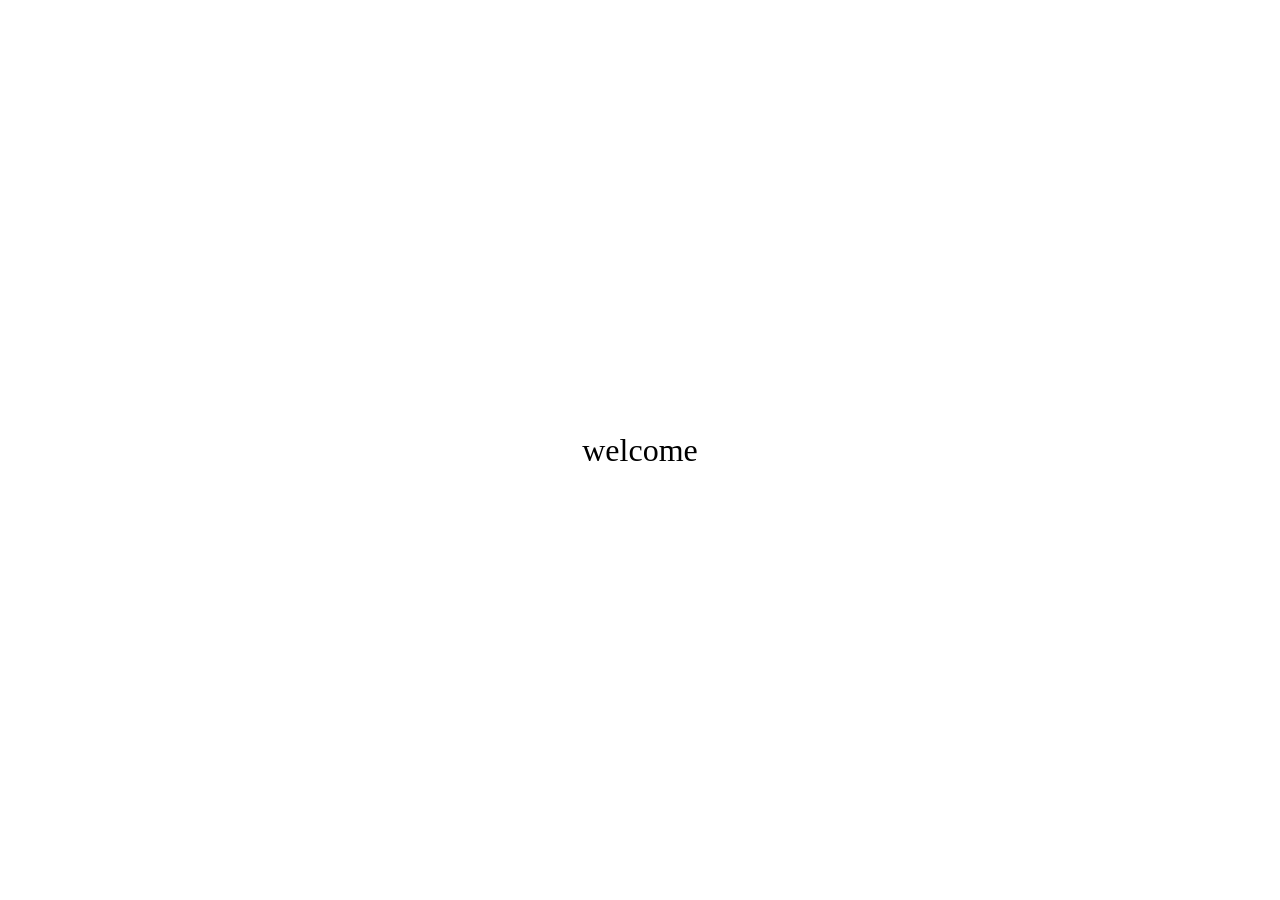
==== static/index.html @ 519a96f6 "add index html" ====
<!doctype html>
<html lang="en">
  <head>
    <meta charset="UTF-8" />
    <meta name="viewport" content="width=device-width, initial-scale=1.0" />
    <title>toxx.dev</title>
    <link rel="stylesheet" href="/style.css" />
    <style>
      body {
        display: flex;
        justify-content: center;
        align-items: center;
        height: 100vh;
        max-width: none;
        margin: 0;
        padding: 0;
      }
      p {
        font-size: 2rem;
      }
    </style>
  </head>
  <body>
    <p>welcome</p>
  </body>
</html>
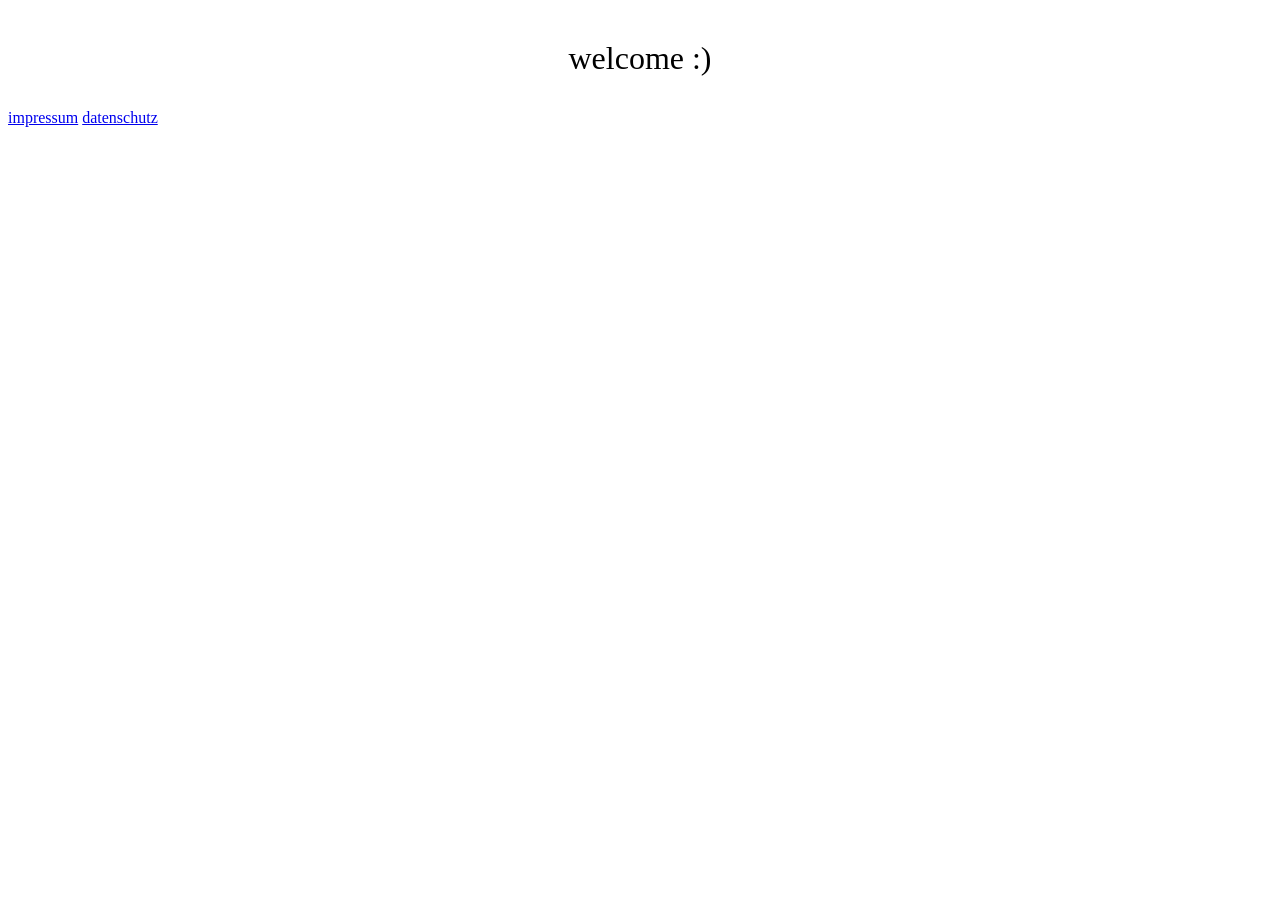
==== commit fbfa6df1: "adjust styling" ====
--- a/static/index.html
+++ b/static/index.html
@@ -6,14 +6,9 @@
     <title>toxx.dev</title>
     <link rel="stylesheet" href="/style.css" />
     <style>
-      body {
-        display: flex;
-        justify-content: center;
-        align-items: center;
-        height: 100vh;
-        max-width: none;
-        margin: 0;
-        padding: 0;
+      main {
+        display: grid;
+        place-items: center;
       }
       p {
         font-size: 2rem;
@@ -21,6 +16,12 @@
     </style>
   </head>
   <body>
-    <p>welcome</p>
+    <main>
+      <p>welcome :)</p>
+    </main>
+    <footer>
+      <a href="/impressum">impressum</a>
+      <a href="/datenschutz">datenschutz</a>
+    </footer>
   </body>
 </html>
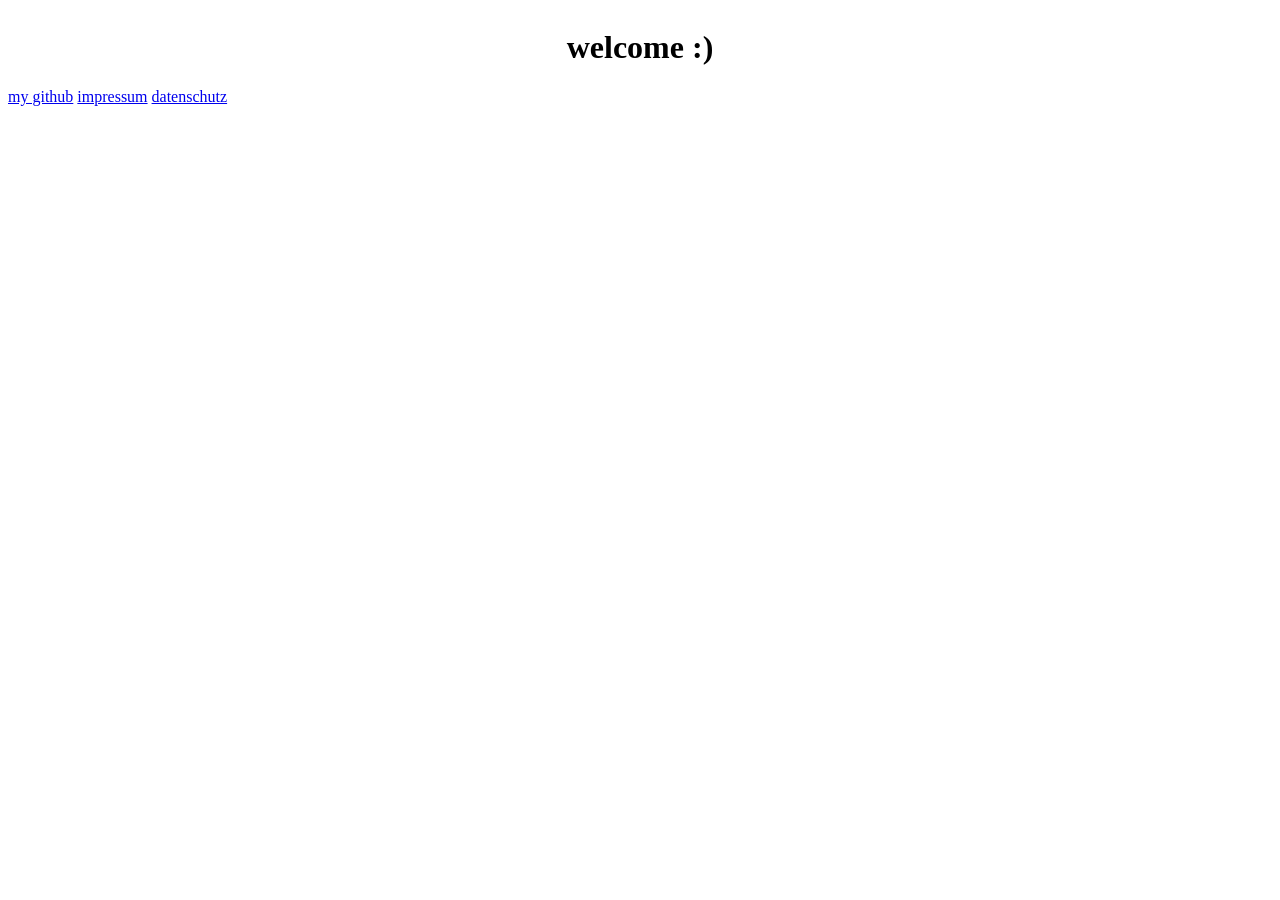
==== commit 2f314153: "add github" ====
--- a/static/index.html
+++ b/static/index.html
@@ -17,9 +17,10 @@
   </head>
   <body>
     <main>
-      <p>welcome :)</p>
+        <h1>welcome :)</h1>
     </main>
     <footer>
+      <a href=https://github.com/toxx1220> my github</a>
       <a href="/impressum">impressum</a>
       <a href="/datenschutz">datenschutz</a>
     </footer>
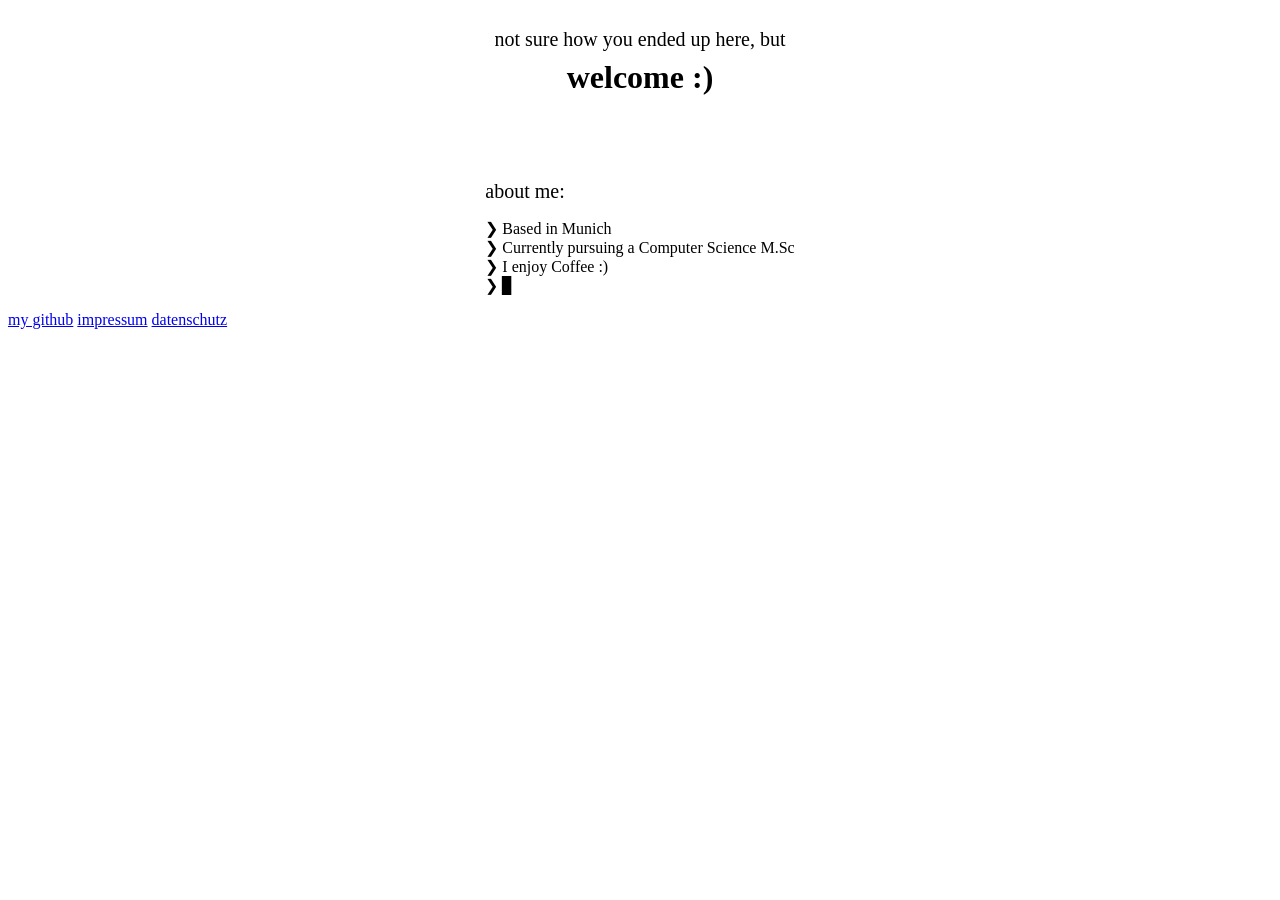
==== commit 3118e8c5: "add some content to index.html :)" ====
--- a/static/index.html
+++ b/static/index.html
@@ -9,18 +9,64 @@
       main {
         display: grid;
         place-items: center;
+        align-content: center;
+        row-gap: 4rem;
       }
+
+      .header-div {
+        text-align: center;
+      }
+
+      .cursor::after {
+        content: "▊";
+        animation: blink 1.1s steps(1) infinite;
+      }
+
+      @keyframes blink {
+        50% {
+          opacity: 0;
+        }
+      }
+
       p {
-        font-size: 2rem;
+        font-size: 1.25rem;
+        margin-bottom: 0.5rem;
+      }
+
+      h1 {
+        margin: 0;
+      }
+
+      ul {
+        list-style: none;
+        padding-left: 0;
+      }
+
+      li::before {
+        content: "❯ ";
+        color: var(--accent);
       }
     </style>
   </head>
+
   <body>
     <main>
+      <div class="header-div">
+        <p>not sure how you ended up here, but</p>
         <h1>welcome :)</h1>
+      </div>
+      <div>
+        <p>about me:</p>
+        <ul>
+          <li>Based in Munich</li>
+          <li>Currently pursuing a Computer Science M.Sc</li>
+          <li>I enjoy Coffee :)</li>
+          <li class="cursor" aria-hidden="true"></li>
+        </ul>
+      </div>
     </main>
     <footer>
-      <a href=https://github.com/toxx1220> my github</a>
+      <a href="https://github.com/toxx1220"> my github</a>
       <a href="/impressum">impressum</a>
       <a href="/datenschutz">datenschutz</a>
     </footer>
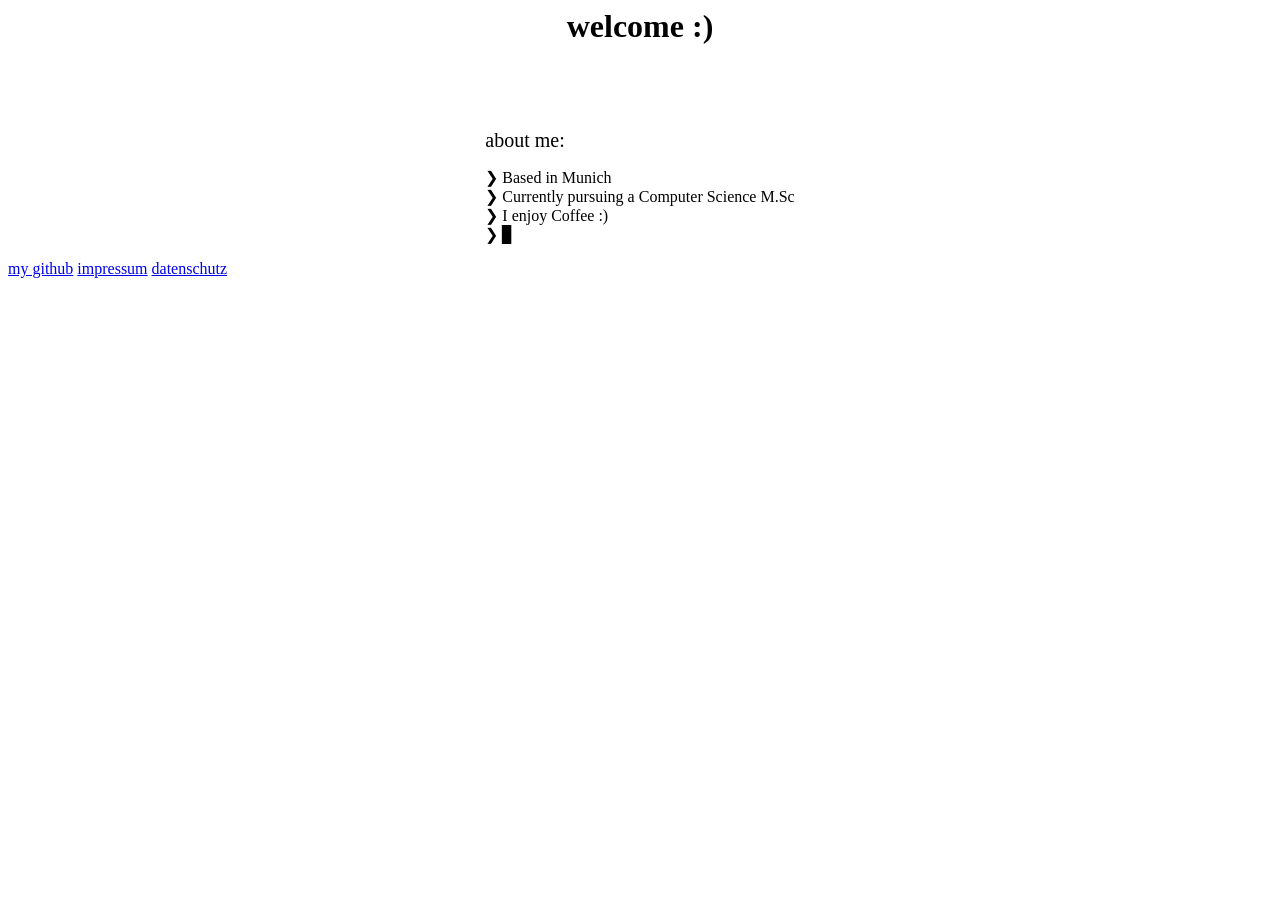
==== commit aa5cfbb4: "adjust landing page" ====
--- a/static/index.html
+++ b/static/index.html
@@ -52,7 +52,6 @@
   <body>
     <main>
       <div class="header-div">
-        <p>not sure how you ended up here, but</p>
         <h1>welcome :)</h1>
       </div>
       <div>
